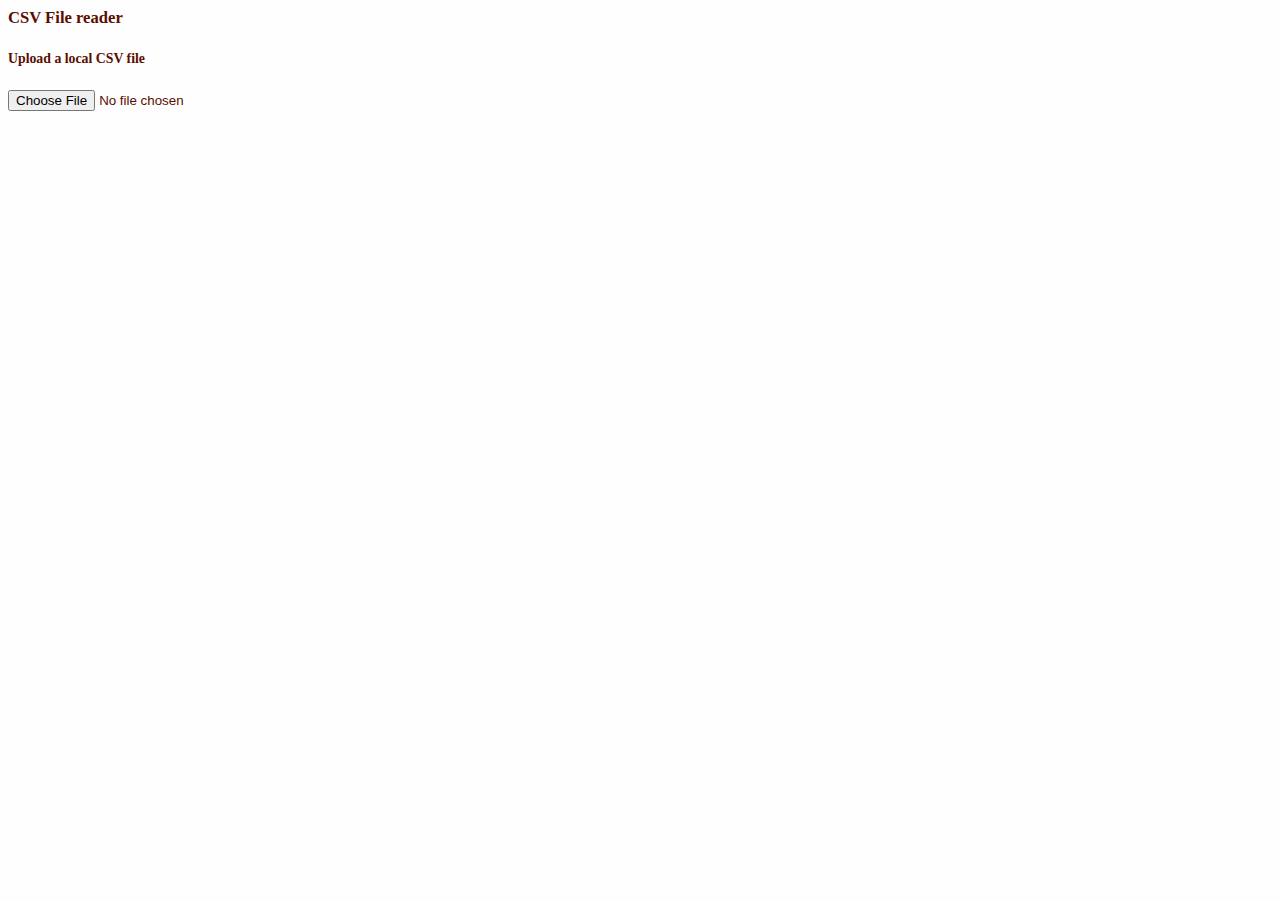
==== reader/filereader.html @ fbb16278 "Add files via upload" ====
<!DOCTYPE html>
<html>
<link rel="stylesheet" href="reader.css"> 
<head>
<script src="conf.js"></script>
<script src="lib.js"></script> 
</head>	
  <body>
  <b>CSV File reader</b>
  <h5>Upload a local CSV file<h5>
    <input type="file" onchange="loadFile(this.files[0])">
    <br><br> 
	<div class="table">
	<table class="table" id="filecsvtabletop"></table>
	</div>	
	<div class="table">
	<table class="table" id="vxlans"></table>
	</div>	
</body>
    <script>
      async function loadFile(file) {
        let text = await file.text();
        //document.getElementById('output').textContent = text;
		createTable(text,"vxlans","filecsvtabletop")
      }
    </script>
	
</html>
---- reader/reader.css ----
@media (min-width: 50em) {
  @font-face {
    font-family: "Courier", Courier, serif;
    font-weight: normal;
    font-style: normal;
  }
  @font-face {
    font-family: "Courier", Courier, serif;
    font-weight: bold;
    font-style: normal;
  }
}

@media (prefers-color-scheme: light) {
  html {
    background: #fefefe;
    color: #5a0d00;
  }
}

@media (prefers-color-scheme: dark) {
  html {
    background: #1c1d22;
    color: #ffffff;
  }
}

html {
  font-size: 16px;
  font-size: calc(0.8rem + 0.3vw);
}

h1, h2, h3, h4, h5, h6 {
  font-weight: 600;
}

b, strong, th {
  font-weight: 600;
}

a {
  color: inherit;
  text-decoration: inherit;
}

a:hover {
  text-decoration: underline;
}

article a {
  color: #68f;
}

header time {
  color: #8e8e91;
}

hr {
  border: 1px solid rgba(142, 142, 145, 0.3);
  margin: 2em 0;
}


blockquote p {
  opacity: .7;
}

blockquote, figure {
  margin: 1em 0;
}

img, li {
  margin: .5em 0;
}

img {
  border-radius: 2px;
  max-width: 100%;
  height: auto;
}

 table {
 border-collapse: collapse;
 border: 2px black solid;
 font: 12px sans-serif;
 }
 
 td {
 border: 1px black solid;
 padding: 5px;
 }
 
 th {
 border: 1px black solid;
 padding: 5px;
 background-color: #636363;
 color: white;
 }
 
 p {
 font: 12px sans-serif;
 }


pre {
  background: rgba(142, 142, 145, 0.12);
  border-radius: 2px;
  font-size: .8em;
  margin: 1.5em 0;
  padding: .8em 1.2em;
  overflow-x: auto;
}

:not(pre) > code {
  font-size: .9em;
  background: rgba(142, 142, 145, 0.15);
  opacity: .7;
  border-radius: 2px;
  margin: 0 .1em;
  padding: .2em .4em;
}

body > header {
  display: flex;
  flex-wrap: wrap;
  justify-content: space-between;
  align-items: center;
  background: rgba(255, 255, 255, 0.02);
  box-shadow: 0 0 .6em rgba(28, 29, 34, 0.05);
  border-bottom: 1px solid rgba(142, 142, 145, 0.16);
  font-size: 14px;
  line-height: 0px;
  letter-spacing: 0.088em;
  font-weight: 300;
  font-style: normal;
}

body > header > a {
  font-size: 1.3em;
  margin: .2em 0;
}

article header {
  margin-bottom: 1.5em;
}

article header h1 {
  font-size: 1.8em;
  margin: 0 0 .1em;
}

nav {
  margin: .4em -.8em;
}

nav a {
  margin: .4em .8em;
}

body > header, body > article, body > footer {
  padding: 1.5em;
}

@media (min-width: 32em) {
  body > header, body > article, body > footer {
    padding: 1.5em calc(38% - 12em);
  }
}

.subnav {
  overflow: hidden;
  background-color: #636363;
}

.subnav a {
  float: left;
  color: #f2f2f2;
  text-align: center;
  padding: 8px 16px;
  text-decoration: none;
  font-size: 16px;
}

.topnav {
  overflow: hidden;
  background-color: #636363;
}

.topnav a {
  float: left;
  color: #f2f2f2;
  text-align: center;
  padding: 14px 16px;
  text-decoration: none;
  font-size: 17px;
}

.topnav a:hover {
  background-color: #ddd;
  color: black;
}

.topnav a.active {
  background-color: #4CAF50;
  color: white;
}
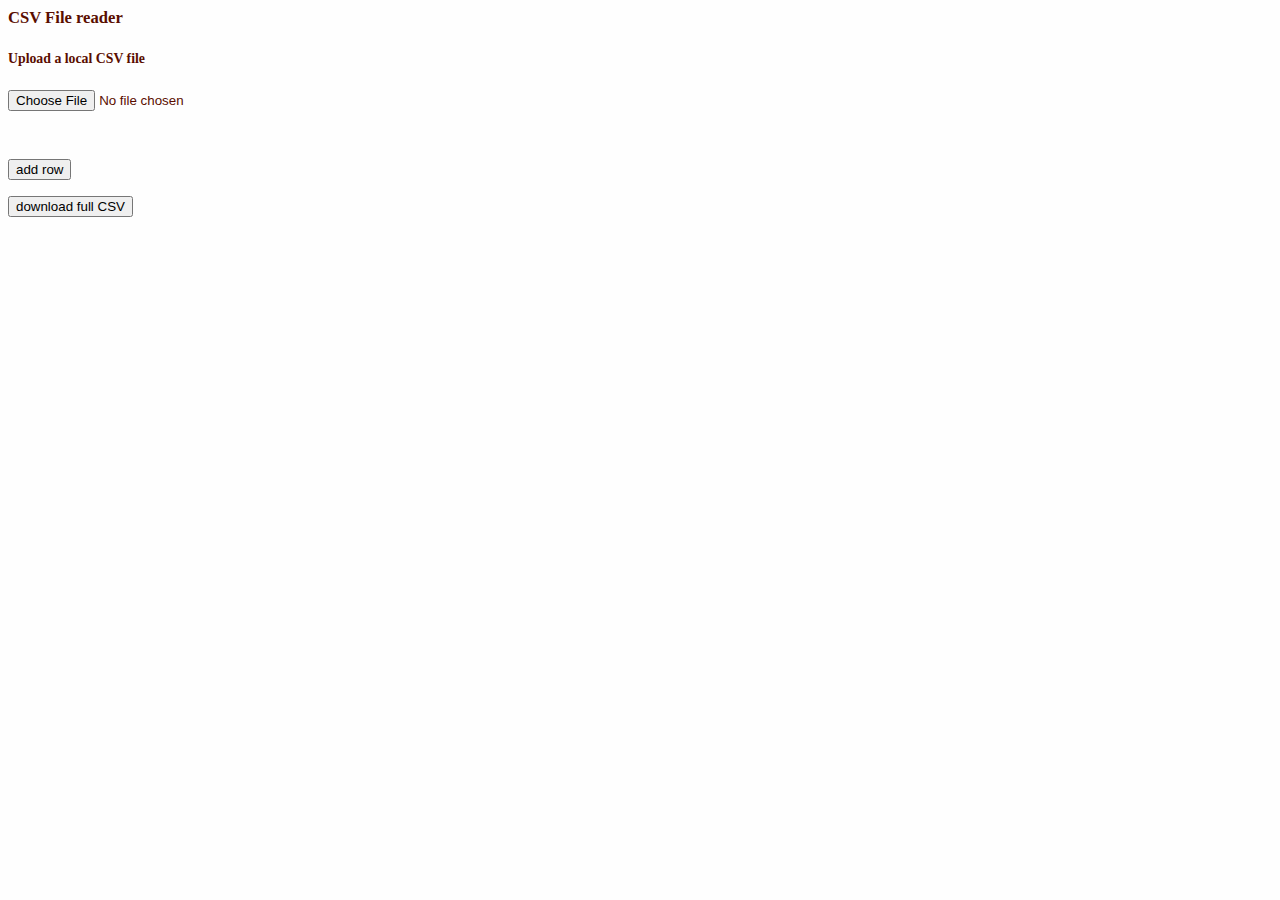
==== commit c6852d19: "add delete column" ====
--- a/reader/filereader.html
+++ b/reader/filereader.html
@@ -8,7 +8,7 @@
   <body>
   <b>CSV File reader</b>
   <h5>Upload a local CSV file<h5>
-    <input type="file" onchange="loadFile(this.files[0])">
+    <input type="file" onchange="loadFile(this.files[0])" id="filename">
     <br><br> 
 	<div class="table">
 	<table class="table" id="filecsvtabletop"></table>
@@ -16,12 +16,24 @@
 	<div class="table">
 	<table class="table" id="vxlans"></table>
 	</div>	
+
+	<div>
+	<br>
+	<table class="table" id="addrowtable"></table>
+	<br>
+	<button type="button" onclick="addNewRow('vxlans')">add row</button>
+	</div>
+	<br>
+	<button type="button" onclick="tableToCSV(4)">download full CSV</button>
 </body>
     <script>
       async function loadFile(file) {
+		//filename = file.name;
         let text = await file.text();
         //document.getElementById('output').textContent = text;
-		createTable(text,"vxlans","filecsvtabletop")
+		createTable(text,"vxlans","filecsvtabletop");
+		addDeleteColumn("vxlans");		
+		createInputTable("addrowtable","vxlans");
       }
     </script>
 	
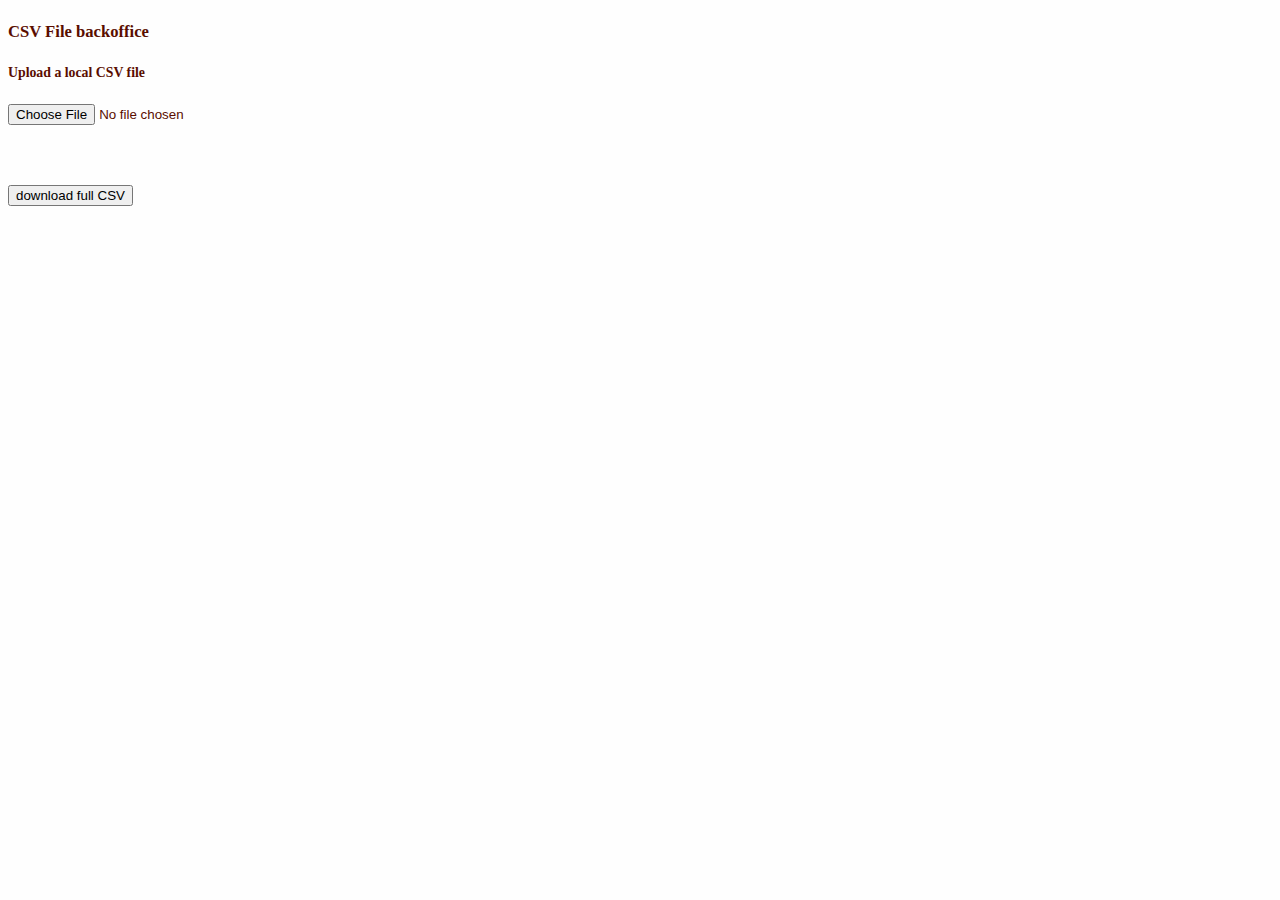
==== commit ce5493f1: "release backoffice" ====
--- a/reader/filereader.html
+++ b/reader/filereader.html
@@ -6,8 +6,8 @@
 <script src="lib.js"></script> 
 </head>	
   <body>
-  <b>CSV File reader</b>
-  <h5>Upload a local CSV file<h5>
+  <h4>CSV File backoffice</h4>
+  <h5>Upload a local CSV file</h5>
     <input type="file" onchange="loadFile(this.files[0])" id="filename">
     <br><br> 
 	<div class="table">
@@ -20,8 +20,7 @@
 	<div>
 	<br>
 	<table class="table" id="addrowtable"></table>
-	<br>
-	<button type="button" onclick="addNewRow('vxlans')">add row</button>
+
 	</div>
 	<br>
 	<button type="button" onclick="tableToCSV(4)">download full CSV</button>
--- a/reader/reader.css
+++ b/reader/reader.css
@@ -205,3 +205,16 @@
   color: white;
 }
 
+.button {
+  border-radius: 12px;	
+  background-color: #04AA6D;
+  border: none;
+  color: white;
+  padding: 4px 16px;
+  text-align: center;
+  text-decoration: none;
+  display: inline-block;
+  font-size: 16px;
+  margin: 4px 2px;
+  cursor: pointer;
+}
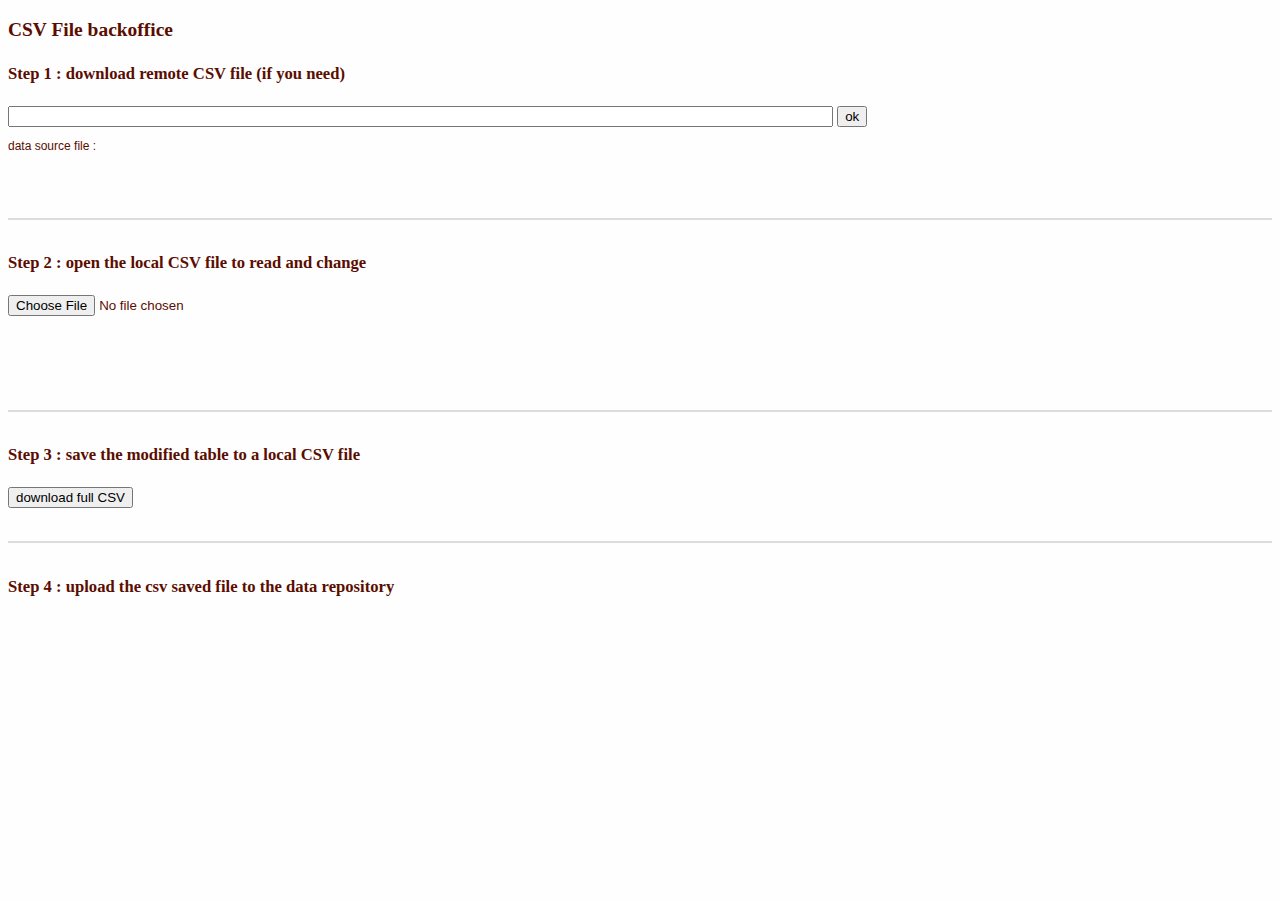
==== commit b9a7e056: "add step backoffice" ====
--- a/reader/filereader.html
+++ b/reader/filereader.html
@@ -6,8 +6,64 @@
 <script src="lib.js"></script> 
 </head>	
   <body>
-  <h4>CSV File backoffice</h4>
-  <h5>Upload a local CSV file</h5>
+  <h3>CSV File backoffice</h3>
+  <h4>Step 1 : download remote CSV file (if you need)</h4>
+  
+  	<input type="text" size="100" id="urlCsv"> 
+	<select name="urlCsvMenud" id="urlCsvMenu" onchange="updateCsvFile()">
+		<option value="">--Please choose --</option>
+	</select>
+	<button id ="buttonRefresh"  onClick="window.location.reload();">ok</button>
+	<div id="fileLastModified"></div>
+	<div id="csv-source"></div>
+    <script>
+		const urlParams = new URLSearchParams(window.location.search);
+	    menu = urlParams.get('menu');
+		loadConfiguration(menu);
+		initData(urlParams); //out: csvfile
+		
+		var x1 = document.getElementById("urlCsv");
+		var x3 = document.getElementById("buttonRefresh");
+		var x4 = document.getElementById("urlCsvMenu");
+		
+		if (csvfile != "")
+			x1.value = csvfile
+
+		//if conf file not exists
+		if (typeof confHash === "undefined"){
+			x4.style.display = "none";
+		}		
+		else if ((platform !=null) && (csvfile != "")) {
+			//csv param in query string
+			x1.style.display = "none";
+			x3.style.display = "none";
+			x4.style.display = "none";
+		}
+		//if not csv in query string verify if file configuration is not empy or if exists
+		else if (Object.keys(confHash).length != 0){
+			x1.style.display = "none";
+			//set options values		
+			for (var key in confHash) {				
+				x4.add( new Option( key, confHash[key] ) );
+			}	
+		}
+		else {
+			x4.style.display = "none";
+		}		
+        
+		document.getElementById("csv-source").innerHTML = "<p>data source file : <font color=\"blue\"><a href='"+document.getElementById("urlCsv").value+"' download>"+document.getElementById("urlCsv").value+"</font></p></a>"
+		
+		urlArr = document.getElementById("urlCsv").value.split("/");
+		urlRepositoryString = ""
+		if (urlArr[2]){
+			username = urlArr[2].split(".")[0];
+			urlRepositoryString = "https://github.com/"+username+"/"+urlArr[3]
+		}
+    </script>
+	<br>
+
+  <hr>
+  <h4>Step 2 : open the local CSV file to read and change</h4>
     <input type="file" onchange="loadFile(this.files[0])" id="filename">
     <br><br> 
 	<div class="table">
@@ -23,7 +79,18 @@
 
 	</div>
 	<br>
+	  <hr>
+	<h4>Step 3 : save the modified table to a local CSV file </h4>
 	<button type="button" onclick="tableToCSV(4)">download full CSV</button>
+	  <hr>
+	<h4>Step 4 : upload the csv saved file to the data repository </h4>
+	<div id="urlRepository"></div>
+	<script>
+		if (urlRepositoryString !== ""){
+			
+			document.getElementById("urlRepository").innerHTML = "<p>repository : <font color=\"red\"><a href='"+urlRepositoryString+"' target=\"_blank\">"+urlRepositoryString+"</font></p></a>"
+		}
+	</script>
 </body>
     <script>
       async function loadFile(file) {
